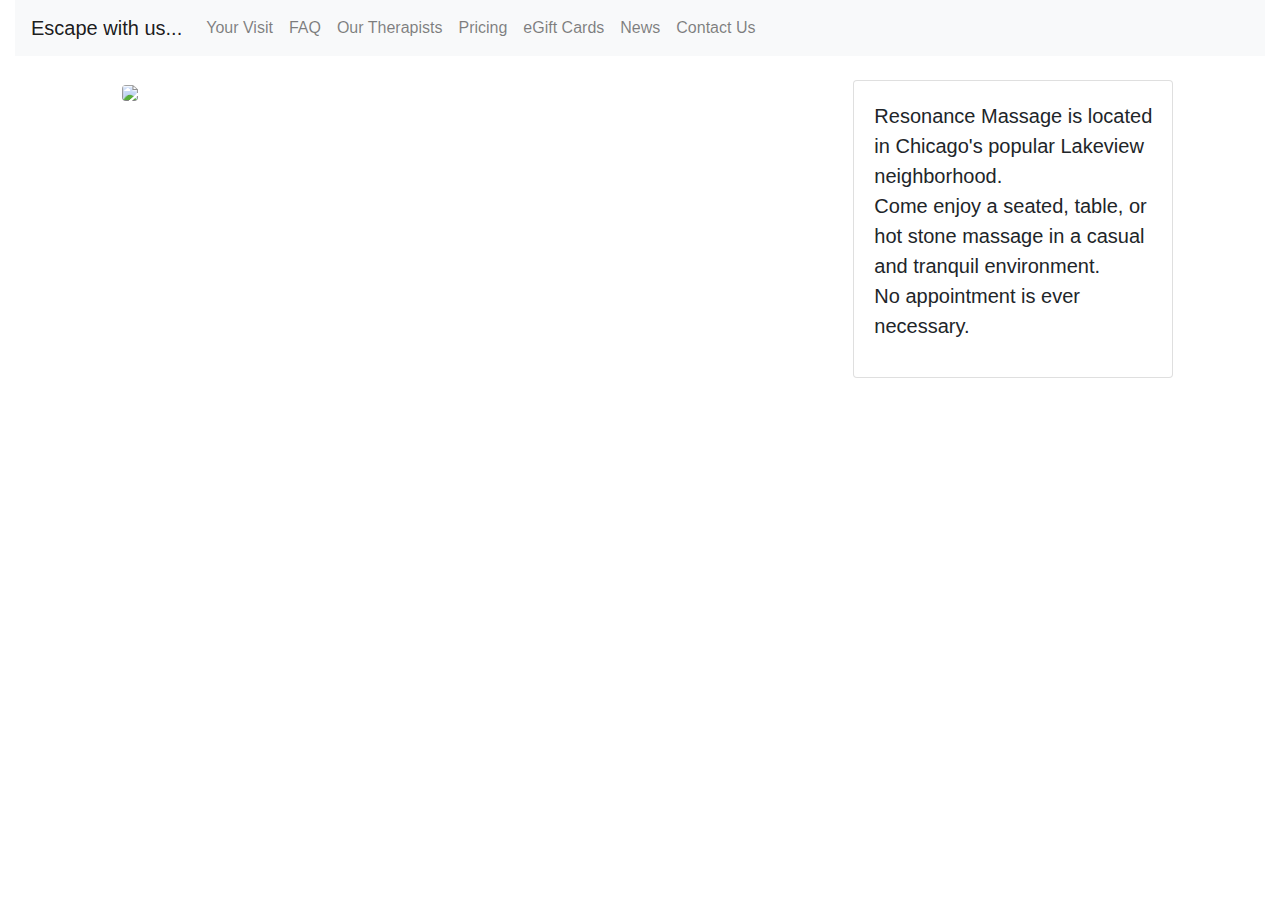
==== index.html @ 0bc36845 "CLR begins Bootstrap 4 migration, with new Navbar!" ====
<!DOCTYPE html>
<html>
<head>
	<title>Resonance Massage and Bodywork Chicago</title>
	<meta content="Enjoy a seated, table, or hot stone massage in a casual and tranquil environment. No appointment is ever necessary." name="description" />
	<meta content="width=device-width, initial-scale=1" name="viewport" />
	<meta content="Resonance Site" name="Resonance: Your Visit" />
	<meta charset="utf-8" />

  <link rel="stylesheet" href="https://maxcdn.bootstrapcdn.com/bootstrap/4.0.0/css/bootstrap.min.css">
  <link href="/css/ResonanceStyle_bs4.css" media="screen" rel="stylesheet" type="text/css" />
  <script src="https://ajax.googleapis.com/ajax/libs/jquery/3.3.1/jquery.min.js"></script>
  <script src="https://cdnjs.cloudflare.com/ajax/libs/popper.js/1.12.9/umd/popper.min.js"></script>
  <script src="https://maxcdn.bootstrapcdn.com/bootstrap/4.0.0/js/bootstrap.min.js"></script>
    <script>
        (function(i,s,o,g,r,a,m){i['GoogleAnalyticsObject']=r;i[r]=i[r]||function(){
            (i[r].q=i[r].q||[]).push(arguments)},i[r].l=1*new Date();a=s.createElement(o),
            m=s.getElementsByTagName(o)[0];a.async=1;a.src=g;m.parentNode.insertBefore(a,m)
            })(window,document,'script','https://www.google-analytics.com/analytics.js','ga');
             ga('create', 'UA-80102602-1', 'auto');
            ga('send', 'pageview');
    </script>
</head>
<body>
<div class="container-fluid">
<header><!--#include virtual="/includes/html/resonance_header_include.html" -->

<nav class="navbar navbar-expand-md bg-light navbar-light">
  <a class="navbar-brand" href="index.html">Escape with us...</a>
  <button class="navbar-toggler" type="button" data-toggle="collapse" data-target="#collapsibleNavbar">
    <span class="navbar-toggler-icon"></span>
  </button>
  <div class="collapse navbar-collapse" id="collapsibleNavbar">
    <ul class="navbar-nav">
      <li class="nav-item">
        <a class="nav-link" href="visit.html">Your Visit</a>
      </li>
      <li class="nav-item">
        <a class="nav-link" href="faq.html">FAQ</a>
      </li>
      <li class="nav-item">
        <a class="nav-link" href="therapists.html">Our Therapists</a>
      </li>
            <li class="nav-item">
        <a class="nav-link" href="pricing.html">Pricing</a>
      </li>
      <li class="nav-item">
        <a class="nav-link" href="gift.html">eGift Cards</a>
      </li>
      <li class="nav-item">
        <a class="nav-link" href="news.html">News</a>
      </li>   
      <li class="nav-item">
        <a class="nav-link" href="contact.html">Contact Us</a>
      </li>   
    </ul>
  </div>  
</nav>
<br>
</header>
<main>
<div class="row">
<div class="col-md-1"></div>
<div class="col-md-7"><!--CLR updated image & added rounded corners on 2017-11-08 (old: http://www.resonancemassageonline.com/images/547-exterior-new-awning.jpg) --><img class="img-fluid center-block rounded" src="http://www.resonancemassageonline.com/images/2017-11-08_ResonanceStreet.jpg" /></div>

<div class="col-md-3 card card-body info-card">
<p class="lead text-left">Resonance Massage is located in Chicago&#39;s popular Lakeview neighborhood.<br />
Come enjoy a seated, table, or hot stone massage in a casual and tranquil environment.<br />
No appointment is ever necessary.</p>
</div>
</div>
</main> <!--#include virtual="/includes/html/resonance_footer_include.html" --></div>
<!--.container class --></body>
</html>
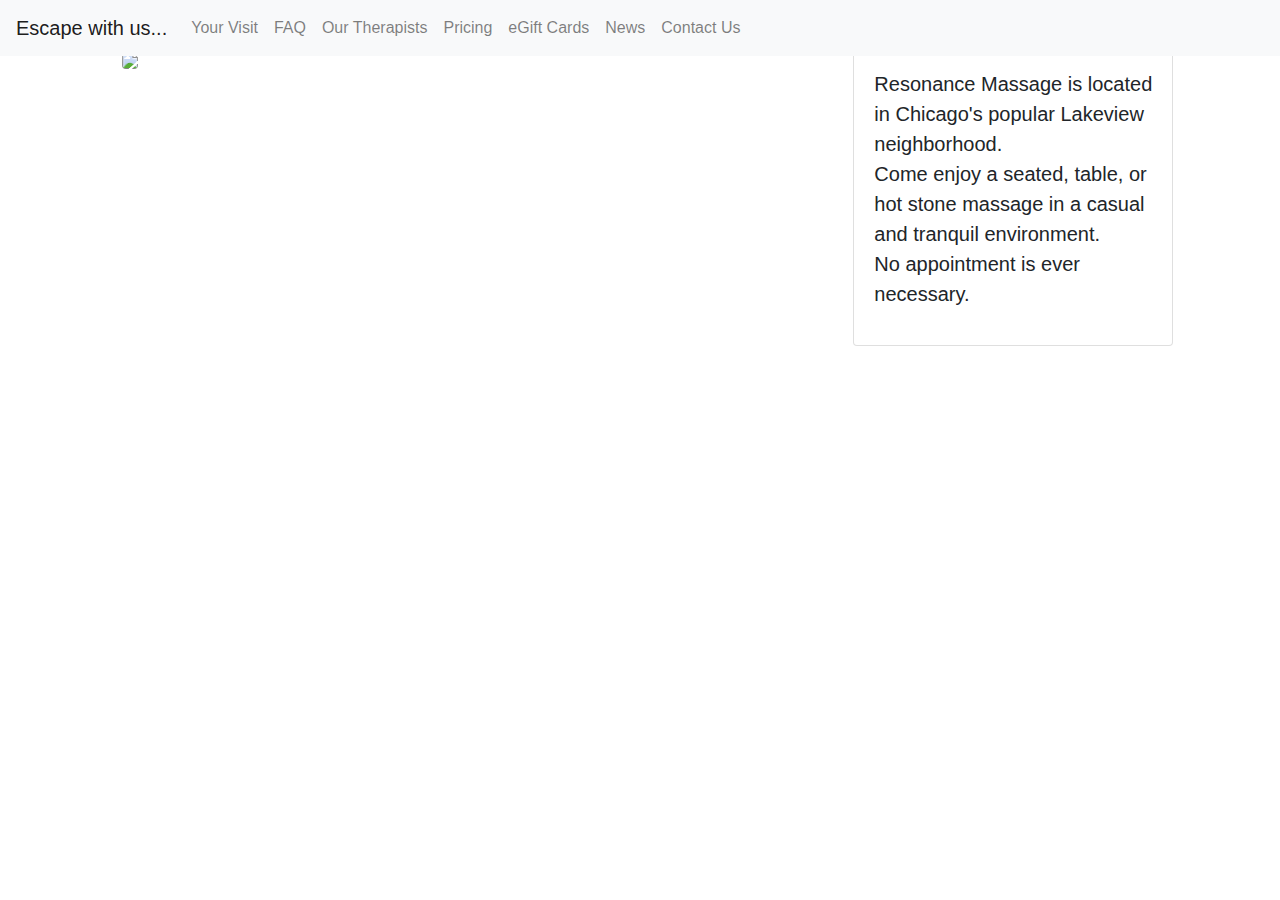
==== commit 9d580908: "Update index.html" ====
--- a/index.html
+++ b/index.html
@@ -1,7 +1,7 @@
 <!DOCTYPE html>
 <html>
 <head>
-	<title>Resonance Massage and Bodywork Chicago</title>
+    <title>Resonance Massage and Bodywork Chicago</title>
 	<meta content="Enjoy a seated, table, or hot stone massage in a casual and tranquil environment. No appointment is ever necessary." name="description" />
 	<meta content="width=device-width, initial-scale=1" name="viewport" />
 	<meta content="Resonance Site" name="Resonance: Your Visit" />
@@ -23,9 +23,9 @@
 </head>
 <body>
 <div class="container-fluid">
-<header><!--#include virtual="/includes/html/resonance_header_include.html" -->
+<header>
 
-<nav class="navbar navbar-expand-md bg-light navbar-light">
+<nav class="navbar navbar-expand-md bg-light navbar-light fixed-top">
   <a class="navbar-brand" href="index.html">Escape with us...</a>
   <button class="navbar-toggler" type="button" data-toggle="collapse" data-target="#collapsibleNavbar">
     <span class="navbar-toggler-icon"></span>
@@ -56,7 +56,8 @@
     </ul>
   </div>  
 </nav>
-<br>
+<br><br>
+<!--#include virtual="/includes/html/resonance_header_include.html" -->
 </header>
 <main>
 <div class="row">
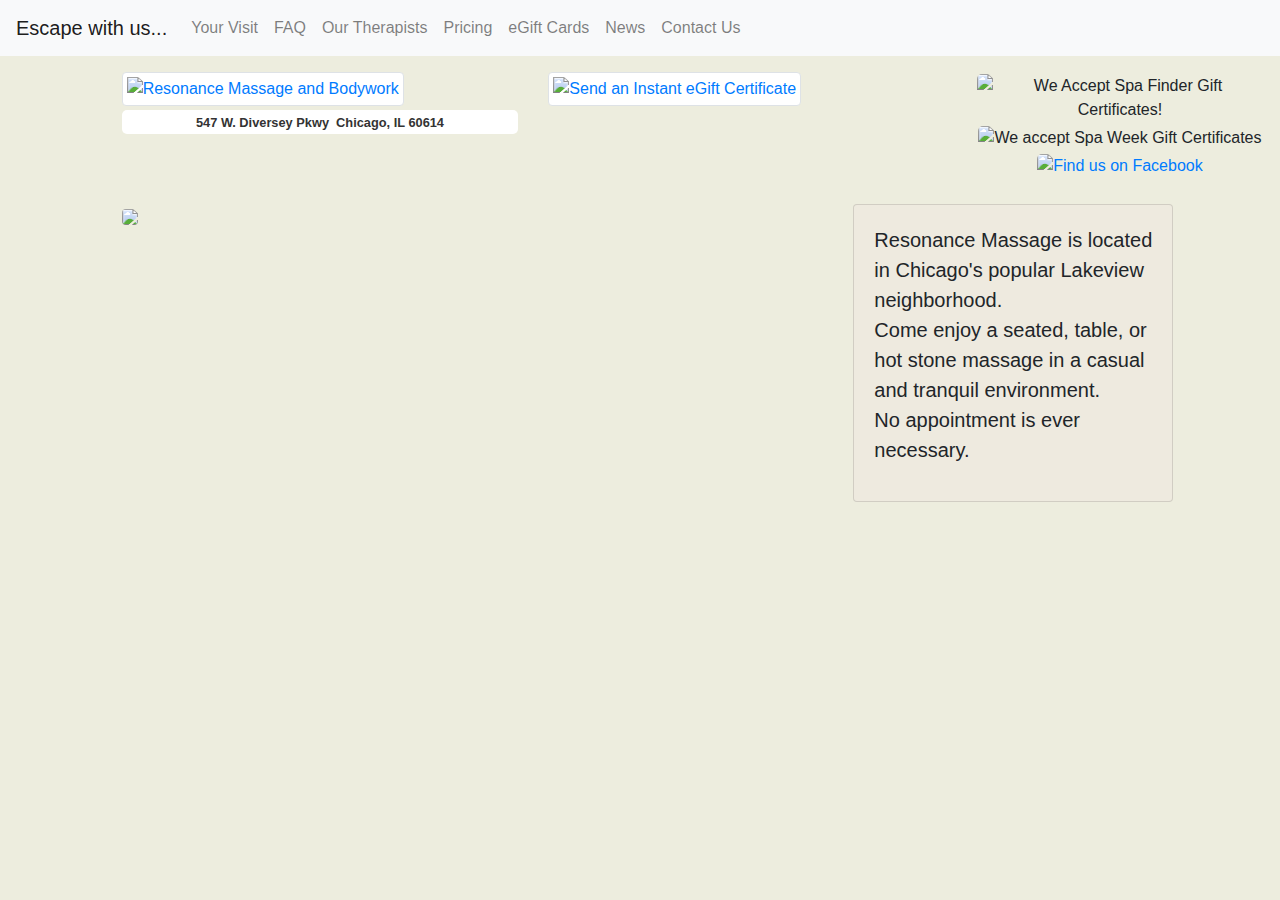
==== commit d6878881: "index.html with css and header" ====
--- a/index.html
+++ b/index.html
@@ -8,7 +8,98 @@
 	<meta charset="utf-8" />
 
   <link rel="stylesheet" href="https://maxcdn.bootstrapcdn.com/bootstrap/4.0.0/css/bootstrap.min.css">
-  <link href="/css/ResonanceStyle_bs4.css" media="screen" rel="stylesheet" type="text/css" />
+
+<style>
+body {background-color: #ededde;
+}
+
+.address { border-radius: 5px;
+          background-color: #fff;
+          color: #333;
+          margin-top: 4px;
+          padding: 3px;
+          font-style: normal;
+          font-size: .8rem;
+          font-weight: bold;
+          text-align: center;
+          max-width: 408px;
+          height: 24px;}
+
+.card-header, .card-body {background-color: rgba(238, 231, 223,.6); }
+
+.card-block {padding: ; background-color: rgba(238, 231, 223,.6); border-radius: 5px;}
+
+.card-text {padding: 10px;
+            background-color: rgba(238, 231, 223,.6);
+            border: 1px solid #ddd; border-radius: 5px;}
+
+#footer {
+       font-size: .75rem;
+       margin-top: 30px;
+       text-align: center;
+}
+
+.emphasis {font-weight: bold;}
+
+.quote  {font-style: italic;
+  font-size: 1.1rem;}
+
+/*  h1.page-title  {font-style: italic;}
+
+div#promo-notice {
+                border: 1px solid red;
+                border-radius: 5px;
+                margin:;
+                padding: 0px;
+                max-width: 220px;}
+
+h1.promo-notice {font-weight: bolder;
+                background-color: red;
+                color: white;
+                padding: 0px;
+                margin: auto;
+                text-align: center;}
+
+.promo-notice-sub {font-weight: bold;
+                text-align: center;
+                color: black;
+                padding: 4px;
+                background-color: white;
+                margin: auto;
+                border-radius: 5px;}
+
+.media  {position: relative;
+         left: 30px;
+         margin-bottom: 30px;}  
+         
+div#gift-banner img {
+                padding-left: 3px;
+                margin: auto;}
+
+div#business-partners img {
+                border-radius: 5px;
+                padding-right: 3px;                      
+                margin: auto;}         */
+
+div#business-partners img {                
+                margin: 2px;
+                border-radius: 5px;}
+
+img.media-object {height: 175px;
+                  width: 160px;
+}
+
+#map-container  {height: 350px;}
+
+
+/*  div#business-partners img {
+          margin-top:  5px;
+          margin-bottom: 5px;
+          margin-left: 3px;
+          min-height: 30px;}  */
+          
+</style>
+<!--  <link href="/css/ResonanceStyle_bs4.css" media="screen" rel="stylesheet" type="text/css" /> -->
   <script src="https://ajax.googleapis.com/ajax/libs/jquery/3.3.1/jquery.min.js"></script>
   <script src="https://cdnjs.cloudflare.com/ajax/libs/popper.js/1.12.9/umd/popper.min.js"></script>
   <script src="https://maxcdn.bootstrapcdn.com/bootstrap/4.0.0/js/bootstrap.min.js"></script>
@@ -57,7 +148,50 @@
   </div>  
 </nav>
 <br><br>
-<!--#include virtual="/includes/html/resonance_header_include.html" -->
+<!-- Header include start -->
+<!-- Facebook Pixel Code --><script>
+            !function(f,b,e,v,n,t,s)
+            {if(f.fbq)return;n=f.fbq=function(){n.callMethod?n.callMethod.apply(n,arguments):n.queue.push(arguments)};
+            if(!f._fbq)f._fbq=n;n.push=n;n.loaded=!0;n.version='2.0';
+            n.queue=[];t=b.createElement(e);t.async=!0;
+            t.src=v;s=b.getElementsByTagName(e)[0];
+            s.parentNode.insertBefore(t,s)}(window,document,'script','https://connect.facebook.net/en_US/fbevents.js');
+            fbq('init', '1776318875968456'); 
+            fbq('track', 'PageView');
+        </script><noscript>
+        <img height="1" width="1" src="https://www.facebook.com/tr?id=1776318875968456&ev=PageView&noscript=1"/>
+    </noscript><!-- End Facebook Pixel Code --><!-- Begin Constant Contact Active Forms --><script> var _ctct_m = "f58a3bb0306339295986d76245e68153"; </script><script id="signupScript" src="//static.ctctcdn.com/js/signup-form-widget/current/signup-form-widget.min.js" async defer></script><!-- End Constant Contact Active Forms --><!---//main logo and header banners//---><!---//facebook script for like button//--->
+<div id="fb-root">&nbsp;</div>
+<script>
+            (function(d, s, id) {
+            var js, fjs = d.getElementsByTagName(s)[0];
+             if (d.getElementById(id)) return;
+            js = d.createElement(s); js.id = id;
+            js.src = "//connect.facebook.net/en_US/sdk.js#xfbml=1&version=v2.6";
+            fjs.parentNode.insertBefore(js, fjs);
+            }(document, 'script', 'facebook-jssdk'));
+        </script>
+
+<div class="row">
+<div class="col-md-1"></div>
+<div class="col-md-4">
+<a href="index.html"><img alt="Resonance Massage and Bodywork" class="img-fluid img-thumbnail" src="http://www.resonancemassageonline.com/images/MainLogo-400x150.png" /> </a>
+<address class="address">547 W. Diversey Pkwy&nbsp;&nbsp;Chicago, IL 60614</address>
+</div>
+
+<div class="col-md-4" id="gift-card-lg"><a href="https://www.thegiftcardcafe.com/cart/index.php?storeID=11047" target="_blank"><img alt="Send an Instant eGift Certificate" class=".img-fluid img-thumbnail" src="http://www.resonancemassageonline.com/images/GiftBanner-400x150.jpg" /> </a>
+<br><br>
+<!--// Holiday Light Display (below eGift banner image)
+       <img src="http://www.resonancemassageonline.com/images/xmas-lights.gif" class="img-fluid" width="415" />
+// -->     
+</div>
+
+<div class="col-md-3" id="business-partners" align="center"><img alt="We Accept Spa Finder Gift Certificates!" height="45px" src="http://www.resonancemassageonline.com/images/SpaFinder.jpg" title="Spafinder Wellness 365 Gift Certificates are Accepted!" /><img alt="We accept Spa Week Gift Certificates" height="45px" src="http://www.resonancemassageonline.com/images/SpaWeek.jpg" title="We accept Spa Week Gift Certificates!" /> <a href="http://www.facebook.com/pages/Chicago-IL/Resonance-Massage/286279458908"> <img alt="Find us on Facebook" border="0" src="http://www.resonancemassageonline.com/images/find-us-on-facebook-100x26.png" /> </a>
+
+<div class="fb-like" data-action="like" data-href="https://www.facebook.com/ResonanceMassage/" data-layout="standard" data-share="false" data-show-faces="false" data-size="small" data-width="90">&nbsp;</div>
+</div>
+</div>
+<!-- Header include end -->
 </header>
 <main>
 <div class="row">
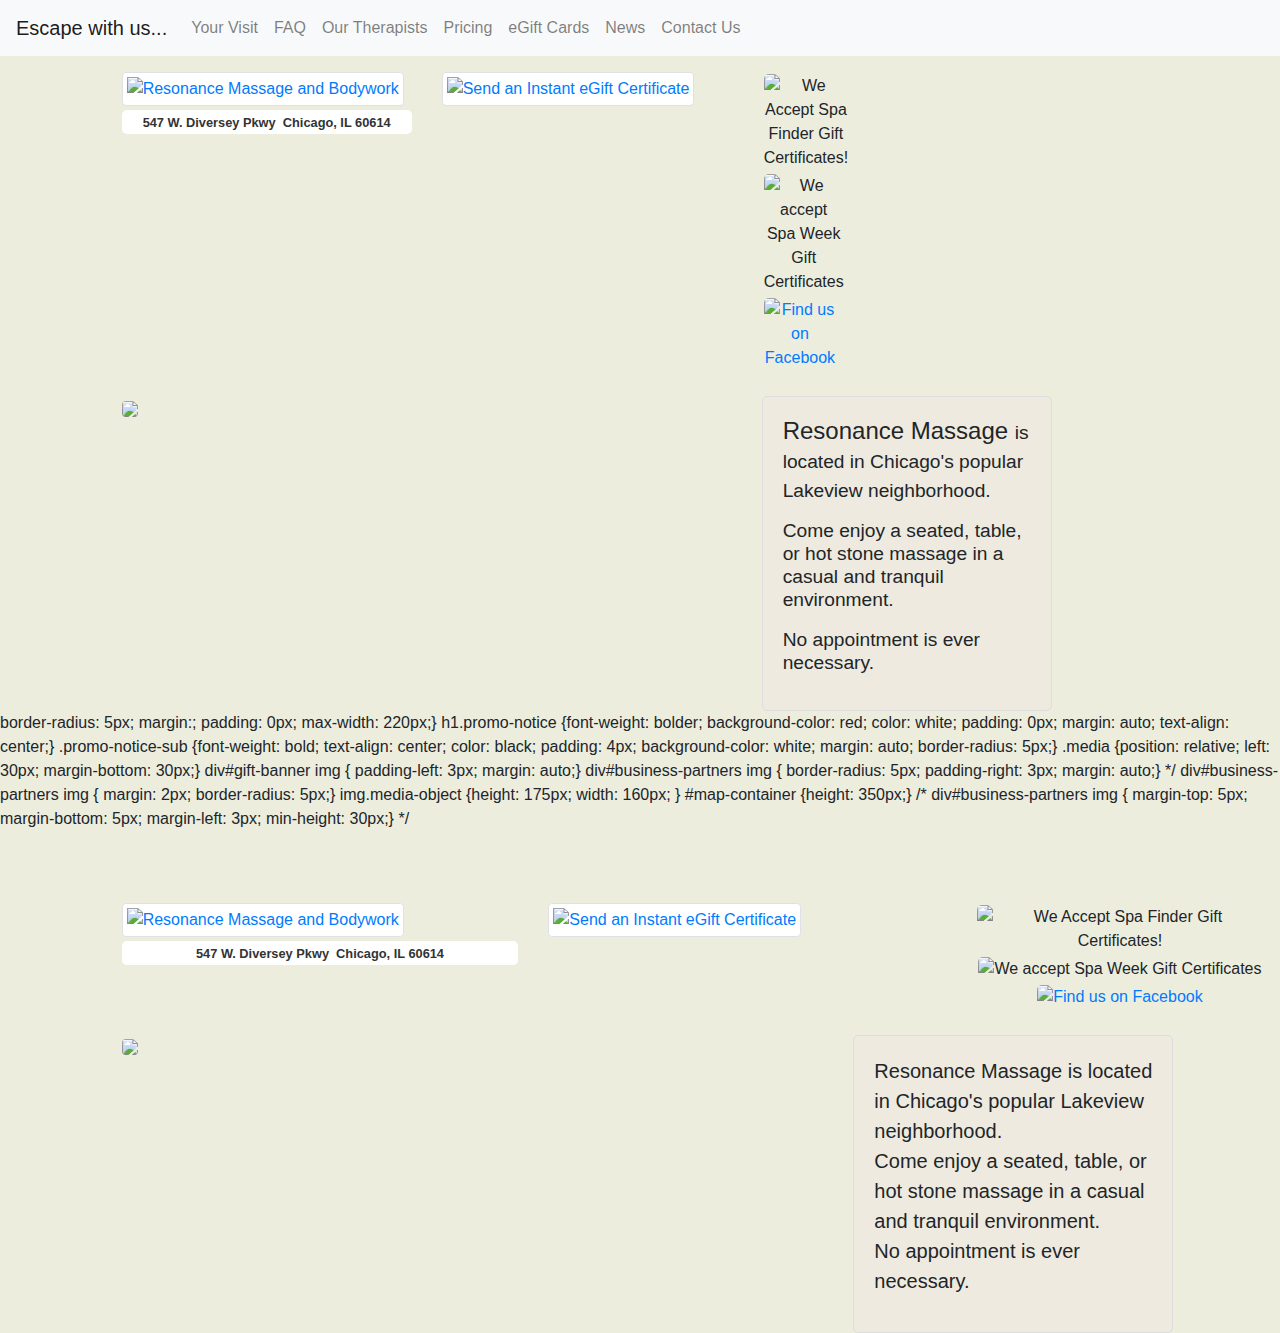
==== commit acd4aab0: "Update index.html" ====
--- a/index.html
+++ b/index.html
@@ -25,12 +25,9 @@
           max-width: 408px;
           height: 24px;}
 
-.card-header, .card-body {background-color: rgba(238, 231, 223,.6); }
-
-.card-block {padding: ; background-color: rgba(238, 231, 223,.6); border-radius: 5px;}
-
-.card-text {padding: 10px;
-            background-color: rgba(238, 231, 223,.6);
+
+
+.card {background-color: rgba(238, 231, 223,.6);
             border: 1px solid #ddd; border-radius: 5px;}
 
 #footer {
@@ -79,7 +76,10 @@
 div#business-partners img {
                 border-radius: 5px;
                 padding-right: 3px;                      
-                margin: auto;}         */
+                margin: auto;}         
+                
+.card-header, .card-text, .card-block, .card-body  {background-color: rgba(238, 231, 223,.6); }                
+                */
 
 div#business-partners img {                
                 margin: 2px;
@@ -172,6 +172,166 @@
             }(document, 'script', 'facebook-jssdk'));
         </script>
 
+<div class="row justify-content-start">
+<div class="col-md-3 offset-md-1">
+<a href="index.html"><img alt="Resonance Massage and Bodywork" class="img-fluid img-thumbnail" src="http://www.resonancemassageonline.com/images/MainLogo-400x150.png" /> </a>
+<address class="address">547 W. Diversey Pkwy&nbsp;&nbsp;Chicago, IL 60614</address>
+</div>
+
+<div class="col-md-3" id="gift-card-lg"><a href="https://www.thegiftcardcafe.com/cart/index.php?storeID=11047" target="_blank"><img alt="Send an Instant eGift Certificate" class=".img-fluid img-thumbnail" src="http://www.resonancemassageonline.com/images/GiftBanner-400x150.jpg" /> </a>
+<br><br>
+<!--// Holiday Light Display (below eGift banner image)
+       <img src="http://www.resonancemassageonline.com/images/xmas-lights.gif" class="img-fluid" width="415" />
+// -->     
+</div>
+
+<div class="col-md-1" id="business-partners" align="center"><img alt="We Accept Spa Finder Gift Certificates!" height="45px" src="http://www.resonancemassageonline.com/images/SpaFinder.jpg" title="Spafinder Wellness 365 Gift Certificates are Accepted!" /><img alt="We accept Spa Week Gift Certificates" height="45px" src="http://www.resonancemassageonline.com/images/SpaWeek.jpg" title="We accept Spa Week Gift Certificates!" /> <a href="http://www.facebook.com/pages/Chicago-IL/Resonance-Massage/286279458908"> <img alt="Find us on Facebook" border="0" src="http://www.resonancemassageonline.com/images/find-us-on-facebook-100x26.png" /> </a>
+
+<div class="fb-like" data-action="like" data-href="https://www.facebook.com/ResonanceMassage/" data-layout="standard" data-share="false" data-show-faces="false" data-size="small" data-width="90">&nbsp;</div>
+</div>
+</div>
+<!-- Header include end -->
+</header>
+<main>
+<div class="row justify-content-start">
+<div class="col-md-6 offset-md-1"><!--CLR updated image & added rounded corners on 2017-11-08 (old: http://www.resonancemassageonline.com/images/547-exterior-new-awning.jpg) --><img class="img-fluid center-block rounded" src="http://www.resonancemassageonline.com/images/2017-11-08_ResonanceStreet.jpg" /><br><br></div>
+<div class="col-md-3">
+<div class="card">
+<div class="card-body">
+<h4>Resonance Massage <small>is located in Chicago&#39;s popular Lakeview neighborhood.</p>
+<p>Come enjoy a seated, table, or hot stone massage in a casual and tranquil environment.</p>
+<p class="text-left">No appointment is ever necessary.</p></small></h4>
+</div>
+</div>
+</div>
+</div>
+</main> <!--#include virtual="/includes/html/resonance_footer_include.html" --></div>
+<!--.container class --></body>
+</html>
+                border-radius: 5px;
+                margin:;
+                padding: 0px;
+                max-width: 220px;}
+
+h1.promo-notice {font-weight: bolder;
+                background-color: red;
+                color: white;
+                padding: 0px;
+                margin: auto;
+                text-align: center;}
+
+.promo-notice-sub {font-weight: bold;
+                text-align: center;
+                color: black;
+                padding: 4px;
+                background-color: white;
+                margin: auto;
+                border-radius: 5px;}
+
+.media  {position: relative;
+         left: 30px;
+         margin-bottom: 30px;}  
+         
+div#gift-banner img {
+                padding-left: 3px;
+                margin: auto;}
+
+div#business-partners img {
+                border-radius: 5px;
+                padding-right: 3px;                      
+                margin: auto;}         */
+
+div#business-partners img {                
+                margin: 2px;
+                border-radius: 5px;}
+
+img.media-object {height: 175px;
+                  width: 160px;
+}
+
+#map-container  {height: 350px;}
+
+
+/*  div#business-partners img {
+          margin-top:  5px;
+          margin-bottom: 5px;
+          margin-left: 3px;
+          min-height: 30px;}  */
+          
+</style>
+<!--  <link href="/css/ResonanceStyle_bs4.css" media="screen" rel="stylesheet" type="text/css" /> -->
+  <script src="https://ajax.googleapis.com/ajax/libs/jquery/3.3.1/jquery.min.js"></script>
+  <script src="https://cdnjs.cloudflare.com/ajax/libs/popper.js/1.12.9/umd/popper.min.js"></script>
+  <script src="https://maxcdn.bootstrapcdn.com/bootstrap/4.0.0/js/bootstrap.min.js"></script>
+    <script>
+        (function(i,s,o,g,r,a,m){i['GoogleAnalyticsObject']=r;i[r]=i[r]||function(){
+            (i[r].q=i[r].q||[]).push(arguments)},i[r].l=1*new Date();a=s.createElement(o),
+            m=s.getElementsByTagName(o)[0];a.async=1;a.src=g;m.parentNode.insertBefore(a,m)
+            })(window,document,'script','https://www.google-analytics.com/analytics.js','ga');
+             ga('create', 'UA-80102602-1', 'auto');
+            ga('send', 'pageview');
+    </script>
+</head>
+<body>
+<div class="container-fluid">
+<header>
+
+<nav class="navbar navbar-expand-md bg-light navbar-light fixed-top">
+  <a class="navbar-brand" href="index.html">Escape with us...</a>
+  <button class="navbar-toggler" type="button" data-toggle="collapse" data-target="#collapsibleNavbar">
+    <span class="navbar-toggler-icon"></span>
+  </button>
+  <div class="collapse navbar-collapse" id="collapsibleNavbar">
+    <ul class="navbar-nav">
+      <li class="nav-item">
+        <a class="nav-link" href="visit.html">Your Visit</a>
+      </li>
+      <li class="nav-item">
+        <a class="nav-link" href="faq.html">FAQ</a>
+      </li>
+      <li class="nav-item">
+        <a class="nav-link" href="therapists.html">Our Therapists</a>
+      </li>
+            <li class="nav-item">
+        <a class="nav-link" href="pricing.html">Pricing</a>
+      </li>
+      <li class="nav-item">
+        <a class="nav-link" href="gift.html">eGift Cards</a>
+      </li>
+      <li class="nav-item">
+        <a class="nav-link" href="news.html">News</a>
+      </li>   
+      <li class="nav-item">
+        <a class="nav-link" href="contact.html">Contact Us</a>
+      </li>   
+    </ul>
+  </div>  
+</nav>
+<br><br>
+<!-- Header include start -->
+<!-- Facebook Pixel Code --><script>
+            !function(f,b,e,v,n,t,s)
+            {if(f.fbq)return;n=f.fbq=function(){n.callMethod?n.callMethod.apply(n,arguments):n.queue.push(arguments)};
+            if(!f._fbq)f._fbq=n;n.push=n;n.loaded=!0;n.version='2.0';
+            n.queue=[];t=b.createElement(e);t.async=!0;
+            t.src=v;s=b.getElementsByTagName(e)[0];
+            s.parentNode.insertBefore(t,s)}(window,document,'script','https://connect.facebook.net/en_US/fbevents.js');
+            fbq('init', '1776318875968456'); 
+            fbq('track', 'PageView');
+        </script><noscript>
+        <img height="1" width="1" src="https://www.facebook.com/tr?id=1776318875968456&ev=PageView&noscript=1"/>
+    </noscript><!-- End Facebook Pixel Code --><!-- Begin Constant Contact Active Forms --><script> var _ctct_m = "f58a3bb0306339295986d76245e68153"; </script><script id="signupScript" src="//static.ctctcdn.com/js/signup-form-widget/current/signup-form-widget.min.js" async defer></script><!-- End Constant Contact Active Forms --><!---//main logo and header banners//---><!---//facebook script for like button//--->
+<div id="fb-root">&nbsp;</div>
+<script>
+            (function(d, s, id) {
+            var js, fjs = d.getElementsByTagName(s)[0];
+             if (d.getElementById(id)) return;
+            js = d.createElement(s); js.id = id;
+            js.src = "//connect.facebook.net/en_US/sdk.js#xfbml=1&version=v2.6";
+            fjs.parentNode.insertBefore(js, fjs);
+            }(document, 'script', 'facebook-jssdk'));
+        </script>
+
 <div class="row">
 <div class="col-md-1"></div>
 <div class="col-md-4">
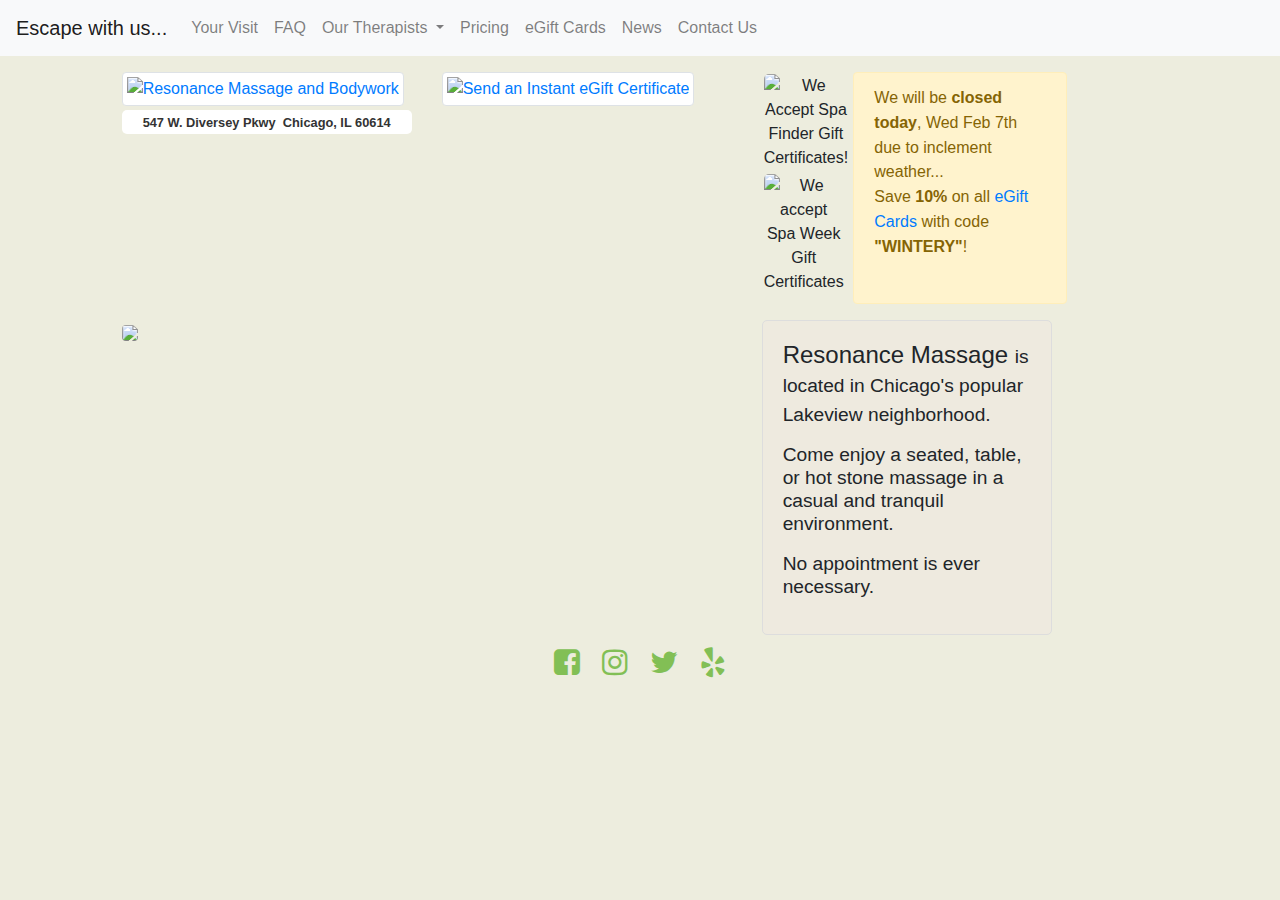
==== commit d447ebf4: "Header "notices" + Footer adjustments" ====
--- a/index.html
+++ b/index.html
@@ -8,6 +8,7 @@
 	<meta charset="utf-8" />
 
   <link rel="stylesheet" href="https://maxcdn.bootstrapcdn.com/bootstrap/4.0.0/css/bootstrap.min.css">
+  <link rel="stylesheet" href="https://cdnjs.cloudflare.com/ajax/libs/font-awesome/4.7.0/css/font-awesome.min.css">
 
 <style>
 body {background-color: #ededde;
@@ -129,9 +130,21 @@
       <li class="nav-item">
         <a class="nav-link" href="faq.html">FAQ</a>
       </li>
-      <li class="nav-item">
-        <a class="nav-link" href="therapists.html">Our Therapists</a>
-      </li>
+      <li class="nav-item dropdown">
+        <a class="nav-link dropdown-toggle" href="therapists.html" id="navbarDropdownMenuLink" data-toggle="dropdown" aria-haspopup="true" aria-expanded="false">
+          Our Therapists
+        </a>
+        <div class="dropdown-menu" aria-labelledby="navbarDropdownMenuLink">
+          <a class="dropdown-item" href="therapists.html#abigail">Abigail G.</a>
+          <a class="dropdown-item" href="therapists.html#eric">Eric L.</a>
+          <a class="dropdown-item" href="therapists.html#richard">Richard O.</a>
+          <a class="dropdown-item" href="therapists.html#corinne">Corinne R.</a>
+          <a class="dropdown-item" href="therapists.html#erin">Erin S.</a>
+          <a class="dropdown-item" href="therapists.html#gene">Gene S.</a>
+              </div>
+      </li></li>
+      
+      
             <li class="nav-item">
         <a class="nav-link" href="pricing.html">Pricing</a>
       </li>
@@ -174,21 +187,32 @@
 
 <div class="row justify-content-start">
 <div class="col-md-3 offset-md-1">
-<a href="index.html"><img alt="Resonance Massage and Bodywork" class="img-fluid img-thumbnail" src="http://www.resonancemassageonline.com/images/MainLogo-400x150.png" /> </a>
+<a href="index.html"><img alt="Resonance Massage and Bodywork" class="img-fluid img-thumbnail" src="http://www.resonancemassageonline.com/images/MainLogo-400x150-Pantone-2269c.png" /> </a>
 <address class="address">547 W. Diversey Pkwy&nbsp;&nbsp;Chicago, IL 60614</address>
 </div>
 
 <div class="col-md-3" id="gift-card-lg"><a href="https://www.thegiftcardcafe.com/cart/index.php?storeID=11047" target="_blank"><img alt="Send an Instant eGift Certificate" class=".img-fluid img-thumbnail" src="http://www.resonancemassageonline.com/images/GiftBanner-400x150.jpg" /> </a>
-<br><br>
-<!--// Holiday Light Display (below eGift banner image)
+
+<!--// Holiday Light Display (above eGift banner image)
        <img src="http://www.resonancemassageonline.com/images/xmas-lights.gif" class="img-fluid" width="415" />
 // -->     
-</div>
-
-<div class="col-md-1" id="business-partners" align="center"><img alt="We Accept Spa Finder Gift Certificates!" height="45px" src="http://www.resonancemassageonline.com/images/SpaFinder.jpg" title="Spafinder Wellness 365 Gift Certificates are Accepted!" /><img alt="We accept Spa Week Gift Certificates" height="45px" src="http://www.resonancemassageonline.com/images/SpaWeek.jpg" title="We accept Spa Week Gift Certificates!" /> <a href="http://www.facebook.com/pages/Chicago-IL/Resonance-Massage/286279458908"> <img alt="Find us on Facebook" border="0" src="http://www.resonancemassageonline.com/images/find-us-on-facebook-100x26.png" /> </a>
-
+<br>
+    
+</div>
+
+<div class="col-md-1" id="business-partners" align="center"><img alt="We Accept Spa Finder Gift Certificates!" height="45px" src="http://www.resonancemassageonline.com/images/SpaFinder.jpg" title="Spafinder Wellness 365 Gift Certificates are Accepted!" /><img alt="We accept Spa Week Gift Certificates" height="45px" src="http://www.resonancemassageonline.com/images/SpaWeek.jpg" title="We accept Spa Week Gift Certificates!" /> 
+<!-- Facebook "Follow Us":
+<a href="http://www.facebook.com/pages/Chicago-IL/Resonance-Massage/286279458908"> <img alt="Find us on Facebook" border="0" src="http://www.resonancemassageonline.com/images/find-us-on-facebook-100x26.png" /> </a>
 <div class="fb-like" data-action="like" data-href="https://www.facebook.com/ResonanceMassage/" data-layout="standard" data-share="false" data-show-faces="false" data-size="small" data-width="90">&nbsp;</div>
-</div>
+-->
+<br><br>
+</div>
+
+<div class="col-md-2 alert alert-warning text-left"><span class="align-middle">
+  We will be <strong>closed today</strong>, Wed Feb 7th due to inclement weather...<br>
+  Save <strong>10%</strong> on all <a href="gift.html">eGift Cards</a> with code <strong>"WINTERY"</strong>!
+</span></div>
+
 </div>
 <!-- Header include end -->
 </header>
@@ -205,165 +229,14 @@
 </div>
 </div>
 </div>
+<div align="center">
+<h1>
+<a href="https://www.facebook.com/ResonanceMassage/" title="Facebook"><i class="fa fa-facebook-square" style="font-size:30px;color:#82bf55"></i></a>&nbsp;
+<a href="https://www.instagram.com/resonance547/" title="Instagram"><i class="fa fa-instagram" style="font-size:30px;color:#82bf55"></i></a>&nbsp;
+<a href="https://twitter.com/resonance547" title="Twitter"><i class="fa fa-twitter" style="font-size:30px;color:#82bf55"></i></a>&nbsp; 
+<a href="https://www.yelp.com/biz/resonance-massage-and-bodywork-chicago" title="Yelp"><i class="fa fa-yelp" style="font-size:30px;color:#82bf55"></i></a>
+</h1>
+</div>
 </main> <!--#include virtual="/includes/html/resonance_footer_include.html" --></div>
 <!--.container class --></body>
 </html>
-                border-radius: 5px;
-                margin:;
-                padding: 0px;
-                max-width: 220px;}
-
-h1.promo-notice {font-weight: bolder;
-                background-color: red;
-                color: white;
-                padding: 0px;
-                margin: auto;
-                text-align: center;}
-
-.promo-notice-sub {font-weight: bold;
-                text-align: center;
-                color: black;
-                padding: 4px;
-                background-color: white;
-                margin: auto;
-                border-radius: 5px;}
-
-.media  {position: relative;
-         left: 30px;
-         margin-bottom: 30px;}  
-         
-div#gift-banner img {
-                padding-left: 3px;
-                margin: auto;}
-
-div#business-partners img {
-                border-radius: 5px;
-                padding-right: 3px;                      
-                margin: auto;}         */
-
-div#business-partners img {                
-                margin: 2px;
-                border-radius: 5px;}
-
-img.media-object {height: 175px;
-                  width: 160px;
-}
-
-#map-container  {height: 350px;}
-
-
-/*  div#business-partners img {
-          margin-top:  5px;
-          margin-bottom: 5px;
-          margin-left: 3px;
-          min-height: 30px;}  */
-          
-</style>
-<!--  <link href="/css/ResonanceStyle_bs4.css" media="screen" rel="stylesheet" type="text/css" /> -->
-  <script src="https://ajax.googleapis.com/ajax/libs/jquery/3.3.1/jquery.min.js"></script>
-  <script src="https://cdnjs.cloudflare.com/ajax/libs/popper.js/1.12.9/umd/popper.min.js"></script>
-  <script src="https://maxcdn.bootstrapcdn.com/bootstrap/4.0.0/js/bootstrap.min.js"></script>
-    <script>
-        (function(i,s,o,g,r,a,m){i['GoogleAnalyticsObject']=r;i[r]=i[r]||function(){
-            (i[r].q=i[r].q||[]).push(arguments)},i[r].l=1*new Date();a=s.createElement(o),
-            m=s.getElementsByTagName(o)[0];a.async=1;a.src=g;m.parentNode.insertBefore(a,m)
-            })(window,document,'script','https://www.google-analytics.com/analytics.js','ga');
-             ga('create', 'UA-80102602-1', 'auto');
-            ga('send', 'pageview');
-    </script>
-</head>
-<body>
-<div class="container-fluid">
-<header>
-
-<nav class="navbar navbar-expand-md bg-light navbar-light fixed-top">
-  <a class="navbar-brand" href="index.html">Escape with us...</a>
-  <button class="navbar-toggler" type="button" data-toggle="collapse" data-target="#collapsibleNavbar">
-    <span class="navbar-toggler-icon"></span>
-  </button>
-  <div class="collapse navbar-collapse" id="collapsibleNavbar">
-    <ul class="navbar-nav">
-      <li class="nav-item">
-        <a class="nav-link" href="visit.html">Your Visit</a>
-      </li>
-      <li class="nav-item">
-        <a class="nav-link" href="faq.html">FAQ</a>
-      </li>
-      <li class="nav-item">
-        <a class="nav-link" href="therapists.html">Our Therapists</a>
-      </li>
-            <li class="nav-item">
-        <a class="nav-link" href="pricing.html">Pricing</a>
-      </li>
-      <li class="nav-item">
-        <a class="nav-link" href="gift.html">eGift Cards</a>
-      </li>
-      <li class="nav-item">
-        <a class="nav-link" href="news.html">News</a>
-      </li>   
-      <li class="nav-item">
-        <a class="nav-link" href="contact.html">Contact Us</a>
-      </li>   
-    </ul>
-  </div>  
-</nav>
-<br><br>
-<!-- Header include start -->
-<!-- Facebook Pixel Code --><script>
-            !function(f,b,e,v,n,t,s)
-            {if(f.fbq)return;n=f.fbq=function(){n.callMethod?n.callMethod.apply(n,arguments):n.queue.push(arguments)};
-            if(!f._fbq)f._fbq=n;n.push=n;n.loaded=!0;n.version='2.0';
-            n.queue=[];t=b.createElement(e);t.async=!0;
-            t.src=v;s=b.getElementsByTagName(e)[0];
-            s.parentNode.insertBefore(t,s)}(window,document,'script','https://connect.facebook.net/en_US/fbevents.js');
-            fbq('init', '1776318875968456'); 
-            fbq('track', 'PageView');
-        </script><noscript>
-        <img height="1" width="1" src="https://www.facebook.com/tr?id=1776318875968456&ev=PageView&noscript=1"/>
-    </noscript><!-- End Facebook Pixel Code --><!-- Begin Constant Contact Active Forms --><script> var _ctct_m = "f58a3bb0306339295986d76245e68153"; </script><script id="signupScript" src="//static.ctctcdn.com/js/signup-form-widget/current/signup-form-widget.min.js" async defer></script><!-- End Constant Contact Active Forms --><!---//main logo and header banners//---><!---//facebook script for like button//--->
-<div id="fb-root">&nbsp;</div>
-<script>
-            (function(d, s, id) {
-            var js, fjs = d.getElementsByTagName(s)[0];
-             if (d.getElementById(id)) return;
-            js = d.createElement(s); js.id = id;
-            js.src = "//connect.facebook.net/en_US/sdk.js#xfbml=1&version=v2.6";
-            fjs.parentNode.insertBefore(js, fjs);
-            }(document, 'script', 'facebook-jssdk'));
-        </script>
-
-<div class="row">
-<div class="col-md-1"></div>
-<div class="col-md-4">
-<a href="index.html"><img alt="Resonance Massage and Bodywork" class="img-fluid img-thumbnail" src="http://www.resonancemassageonline.com/images/MainLogo-400x150.png" /> </a>
-<address class="address">547 W. Diversey Pkwy&nbsp;&nbsp;Chicago, IL 60614</address>
-</div>
-
-<div class="col-md-4" id="gift-card-lg"><a href="https://www.thegiftcardcafe.com/cart/index.php?storeID=11047" target="_blank"><img alt="Send an Instant eGift Certificate" class=".img-fluid img-thumbnail" src="http://www.resonancemassageonline.com/images/GiftBanner-400x150.jpg" /> </a>
-<br><br>
-<!--// Holiday Light Display (below eGift banner image)
-       <img src="http://www.resonancemassageonline.com/images/xmas-lights.gif" class="img-fluid" width="415" />
-// -->     
-</div>
-
-<div class="col-md-3" id="business-partners" align="center"><img alt="We Accept Spa Finder Gift Certificates!" height="45px" src="http://www.resonancemassageonline.com/images/SpaFinder.jpg" title="Spafinder Wellness 365 Gift Certificates are Accepted!" /><img alt="We accept Spa Week Gift Certificates" height="45px" src="http://www.resonancemassageonline.com/images/SpaWeek.jpg" title="We accept Spa Week Gift Certificates!" /> <a href="http://www.facebook.com/pages/Chicago-IL/Resonance-Massage/286279458908"> <img alt="Find us on Facebook" border="0" src="http://www.resonancemassageonline.com/images/find-us-on-facebook-100x26.png" /> </a>
-
-<div class="fb-like" data-action="like" data-href="https://www.facebook.com/ResonanceMassage/" data-layout="standard" data-share="false" data-show-faces="false" data-size="small" data-width="90">&nbsp;</div>
-</div>
-</div>
-<!-- Header include end -->
-</header>
-<main>
-<div class="row">
-<div class="col-md-1"></div>
-<div class="col-md-7"><!--CLR updated image & added rounded corners on 2017-11-08 (old: http://www.resonancemassageonline.com/images/547-exterior-new-awning.jpg) --><img class="img-fluid center-block rounded" src="http://www.resonancemassageonline.com/images/2017-11-08_ResonanceStreet.jpg" /></div>
-
-<div class="col-md-3 card card-body info-card">
-<p class="lead text-left">Resonance Massage is located in Chicago&#39;s popular Lakeview neighborhood.<br />
-Come enjoy a seated, table, or hot stone massage in a casual and tranquil environment.<br />
-No appointment is ever necessary.</p>
-</div>
-</div>
-</main> <!--#include virtual="/includes/html/resonance_footer_include.html" --></div>
-<!--.container class --></body>
-</html>
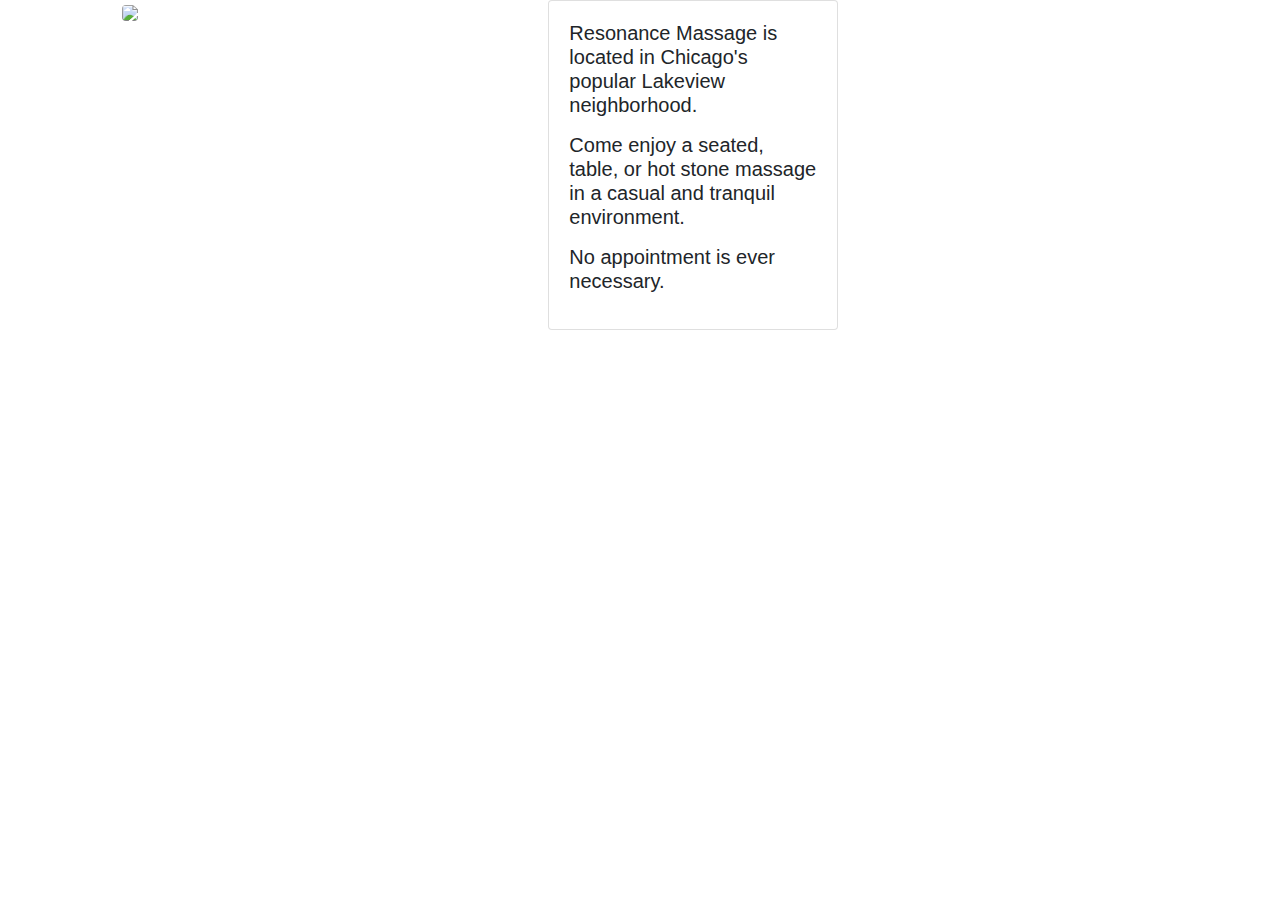
==== commit 16e6cec6: "Merge pull request #5 from cocoRa/Bootstrap-v4" ====
--- a/index.html
+++ b/index.html
@@ -1,242 +1,78 @@
-<!DOCTYPE html>
-<html>
-<head>
-    <title>Resonance Massage and Bodywork Chicago</title>
-	<meta content="Enjoy a seated, table, or hot stone massage in a casual and tranquil environment. No appointment is ever necessary." name="description" />
-	<meta content="width=device-width, initial-scale=1" name="viewport" />
-	<meta content="Resonance Site" name="Resonance: Your Visit" />
-	<meta charset="utf-8" />
-
-  <link rel="stylesheet" href="https://maxcdn.bootstrapcdn.com/bootstrap/4.0.0/css/bootstrap.min.css">
-  <link rel="stylesheet" href="https://cdnjs.cloudflare.com/ajax/libs/font-awesome/4.7.0/css/font-awesome.min.css">
-
-<style>
-body {background-color: #ededde;
-}
-
-.address { border-radius: 5px;
-          background-color: #fff;
-          color: #333;
-          margin-top: 4px;
-          padding: 3px;
-          font-style: normal;
-          font-size: .8rem;
-          font-weight: bold;
-          text-align: center;
-          max-width: 408px;
-          height: 24px;}
-
-
-
-.card {background-color: rgba(238, 231, 223,.6);
-            border: 1px solid #ddd; border-radius: 5px;}
-
-#footer {
-       font-size: .75rem;
-       margin-top: 30px;
-       text-align: center;
-}
-
-.emphasis {font-weight: bold;}
-
-.quote  {font-style: italic;
-  font-size: 1.1rem;}
-
-/*  h1.page-title  {font-style: italic;}
-
-div#promo-notice {
-                border: 1px solid red;
-                border-radius: 5px;
-                margin:;
-                padding: 0px;
-                max-width: 220px;}
-
-h1.promo-notice {font-weight: bolder;
-                background-color: red;
-                color: white;
-                padding: 0px;
-                margin: auto;
-                text-align: center;}
-
-.promo-notice-sub {font-weight: bold;
-                text-align: center;
-                color: black;
-                padding: 4px;
-                background-color: white;
-                margin: auto;
-                border-radius: 5px;}
-
-.media  {position: relative;
-         left: 30px;
-         margin-bottom: 30px;}  
-         
-div#gift-banner img {
-                padding-left: 3px;
-                margin: auto;}
-
-div#business-partners img {
-                border-radius: 5px;
-                padding-right: 3px;                      
-                margin: auto;}         
-                
-.card-header, .card-text, .card-block, .card-body  {background-color: rgba(238, 231, 223,.6); }                
-                */
-
-div#business-partners img {                
-                margin: 2px;
-                border-radius: 5px;}
-
-img.media-object {height: 175px;
-                  width: 160px;
-}
-
-#map-container  {height: 350px;}
-
-
-/*  div#business-partners img {
-          margin-top:  5px;
-          margin-bottom: 5px;
-          margin-left: 3px;
-          min-height: 30px;}  */
-          
-</style>
-<!--  <link href="/css/ResonanceStyle_bs4.css" media="screen" rel="stylesheet" type="text/css" /> -->
-  <script src="https://ajax.googleapis.com/ajax/libs/jquery/3.3.1/jquery.min.js"></script>
-  <script src="https://cdnjs.cloudflare.com/ajax/libs/popper.js/1.12.9/umd/popper.min.js"></script>
-  <script src="https://maxcdn.bootstrapcdn.com/bootstrap/4.0.0/js/bootstrap.min.js"></script>
-    <script>
-        (function(i,s,o,g,r,a,m){i['GoogleAnalyticsObject']=r;i[r]=i[r]||function(){
-            (i[r].q=i[r].q||[]).push(arguments)},i[r].l=1*new Date();a=s.createElement(o),
-            m=s.getElementsByTagName(o)[0];a.async=1;a.src=g;m.parentNode.insertBefore(a,m)
-            })(window,document,'script','https://www.google-analytics.com/analytics.js','ga');
-             ga('create', 'UA-80102602-1', 'auto');
-            ga('send', 'pageview');
-    </script>
-</head>
-<body>
-<div class="container-fluid">
-<header>
-
-<nav class="navbar navbar-expand-md bg-light navbar-light fixed-top">
-  <a class="navbar-brand" href="index.html">Escape with us...</a>
-  <button class="navbar-toggler" type="button" data-toggle="collapse" data-target="#collapsibleNavbar">
-    <span class="navbar-toggler-icon"></span>
-  </button>
-  <div class="collapse navbar-collapse" id="collapsibleNavbar">
-    <ul class="navbar-nav">
-      <li class="nav-item">
-        <a class="nav-link" href="visit.html">Your Visit</a>
-      </li>
-      <li class="nav-item">
-        <a class="nav-link" href="faq.html">FAQ</a>
-      </li>
-      <li class="nav-item dropdown">
-        <a class="nav-link dropdown-toggle" href="therapists.html" id="navbarDropdownMenuLink" data-toggle="dropdown" aria-haspopup="true" aria-expanded="false">
-          Our Therapists
-        </a>
-        <div class="dropdown-menu" aria-labelledby="navbarDropdownMenuLink">
-          <a class="dropdown-item" href="therapists.html#abigail">Abigail G.</a>
-          <a class="dropdown-item" href="therapists.html#eric">Eric L.</a>
-          <a class="dropdown-item" href="therapists.html#richard">Richard O.</a>
-          <a class="dropdown-item" href="therapists.html#corinne">Corinne R.</a>
-          <a class="dropdown-item" href="therapists.html#erin">Erin S.</a>
-          <a class="dropdown-item" href="therapists.html#gene">Gene S.</a>
-              </div>
-      </li></li>
-      
-      
-            <li class="nav-item">
-        <a class="nav-link" href="pricing.html">Pricing</a>
-      </li>
-      <li class="nav-item">
-        <a class="nav-link" href="gift.html">eGift Cards</a>
-      </li>
-      <li class="nav-item">
-        <a class="nav-link" href="news.html">News</a>
-      </li>   
-      <li class="nav-item">
-        <a class="nav-link" href="contact.html">Contact Us</a>
-      </li>   
-    </ul>
-  </div>  
-</nav>
-<br><br>
-<!-- Header include start -->
-<!-- Facebook Pixel Code --><script>
-            !function(f,b,e,v,n,t,s)
-            {if(f.fbq)return;n=f.fbq=function(){n.callMethod?n.callMethod.apply(n,arguments):n.queue.push(arguments)};
-            if(!f._fbq)f._fbq=n;n.push=n;n.loaded=!0;n.version='2.0';
-            n.queue=[];t=b.createElement(e);t.async=!0;
-            t.src=v;s=b.getElementsByTagName(e)[0];
-            s.parentNode.insertBefore(t,s)}(window,document,'script','https://connect.facebook.net/en_US/fbevents.js');
-            fbq('init', '1776318875968456'); 
-            fbq('track', 'PageView');
-        </script><noscript>
-        <img height="1" width="1" src="https://www.facebook.com/tr?id=1776318875968456&ev=PageView&noscript=1"/>
-    </noscript><!-- End Facebook Pixel Code --><!-- Begin Constant Contact Active Forms --><script> var _ctct_m = "f58a3bb0306339295986d76245e68153"; </script><script id="signupScript" src="//static.ctctcdn.com/js/signup-form-widget/current/signup-form-widget.min.js" async defer></script><!-- End Constant Contact Active Forms --><!---//main logo and header banners//---><!---//facebook script for like button//--->
-<div id="fb-root">&nbsp;</div>
-<script>
-            (function(d, s, id) {
-            var js, fjs = d.getElementsByTagName(s)[0];
-             if (d.getElementById(id)) return;
-            js = d.createElement(s); js.id = id;
-            js.src = "//connect.facebook.net/en_US/sdk.js#xfbml=1&version=v2.6";
-            fjs.parentNode.insertBefore(js, fjs);
-            }(document, 'script', 'facebook-jssdk'));
-        </script>
-
-<div class="row justify-content-start">
-<div class="col-md-3 offset-md-1">
-<a href="index.html"><img alt="Resonance Massage and Bodywork" class="img-fluid img-thumbnail" src="http://www.resonancemassageonline.com/images/MainLogo-400x150-Pantone-2269c.png" /> </a>
-<address class="address">547 W. Diversey Pkwy&nbsp;&nbsp;Chicago, IL 60614</address>
-</div>
-
-<div class="col-md-3" id="gift-card-lg"><a href="https://www.thegiftcardcafe.com/cart/index.php?storeID=11047" target="_blank"><img alt="Send an Instant eGift Certificate" class=".img-fluid img-thumbnail" src="http://www.resonancemassageonline.com/images/GiftBanner-400x150.jpg" /> </a>
-
-<!--// Holiday Light Display (above eGift banner image)
-       <img src="http://www.resonancemassageonline.com/images/xmas-lights.gif" class="img-fluid" width="415" />
-// -->     
-<br>
-    
-</div>
-
-<div class="col-md-1" id="business-partners" align="center"><img alt="We Accept Spa Finder Gift Certificates!" height="45px" src="http://www.resonancemassageonline.com/images/SpaFinder.jpg" title="Spafinder Wellness 365 Gift Certificates are Accepted!" /><img alt="We accept Spa Week Gift Certificates" height="45px" src="http://www.resonancemassageonline.com/images/SpaWeek.jpg" title="We accept Spa Week Gift Certificates!" /> 
-<!-- Facebook "Follow Us":
-<a href="http://www.facebook.com/pages/Chicago-IL/Resonance-Massage/286279458908"> <img alt="Find us on Facebook" border="0" src="http://www.resonancemassageonline.com/images/find-us-on-facebook-100x26.png" /> </a>
-<div class="fb-like" data-action="like" data-href="https://www.facebook.com/ResonanceMassage/" data-layout="standard" data-share="false" data-show-faces="false" data-size="small" data-width="90">&nbsp;</div>
--->
-<br><br>
-</div>
-
-<div class="col-md-2 alert alert-warning text-left"><span class="align-middle">
-  We will be <strong>closed today</strong>, Wed Feb 7th due to inclement weather...<br>
-  Save <strong>10%</strong> on all <a href="gift.html">eGift Cards</a> with code <strong>"WINTERY"</strong>!
-</span></div>
-
-</div>
-<!-- Header include end -->
-</header>
-<main>
-<div class="row justify-content-start">
-<div class="col-md-6 offset-md-1"><!--CLR updated image & added rounded corners on 2017-11-08 (old: http://www.resonancemassageonline.com/images/547-exterior-new-awning.jpg) --><img class="img-fluid center-block rounded" src="http://www.resonancemassageonline.com/images/2017-11-08_ResonanceStreet.jpg" /><br><br></div>
-<div class="col-md-3">
-<div class="card">
-<div class="card-body">
-<h4>Resonance Massage <small>is located in Chicago&#39;s popular Lakeview neighborhood.</p>
-<p>Come enjoy a seated, table, or hot stone massage in a casual and tranquil environment.</p>
-<p class="text-left">No appointment is ever necessary.</p></small></h4>
-</div>
-</div>
-</div>
-</div>
-<div align="center">
-<h1>
-<a href="https://www.facebook.com/ResonanceMassage/" title="Facebook"><i class="fa fa-facebook-square" style="font-size:30px;color:#82bf55"></i></a>&nbsp;
-<a href="https://www.instagram.com/resonance547/" title="Instagram"><i class="fa fa-instagram" style="font-size:30px;color:#82bf55"></i></a>&nbsp;
-<a href="https://twitter.com/resonance547" title="Twitter"><i class="fa fa-twitter" style="font-size:30px;color:#82bf55"></i></a>&nbsp; 
-<a href="https://www.yelp.com/biz/resonance-massage-and-bodywork-chicago" title="Yelp"><i class="fa fa-yelp" style="font-size:30px;color:#82bf55"></i></a>
-</h1>
-</div>
-</main> <!--#include virtual="/includes/html/resonance_footer_include.html" --></div>
-<!--.container class --></body>
-</html>
+<!DOCTYPE html>
+<html>
+<head>
+	<title>Resonance Massage and Bodywork Chicago</title>
+	<meta content="Enjoy a seated, table, or hot stone massage in a casual and tranquil environment. No appointment is ever necessary." name="description" />
+<meta content="width=device-width, initial-scale=1" name="viewport" />
+	<meta charset="utf-8" />
+
+  <link rel="stylesheet" href="https://maxcdn.bootstrapcdn.com/bootstrap/4.0.0/css/bootstrap.min.css">
+  <link rel="stylesheet" href="https://cdnjs.cloudflare.com/ajax/libs/font-awesome/4.7.0/css/font-awesome.min.css">
+  <script src="http://maps.google.com/maps/api/js?sensor=false"></script>
+  <link href="/css/ResonanceStyle.css" media="screen" rel="stylesheet" type="text/css" />
+  <script src="https://ajax.googleapis.com/ajax/libs/jquery/3.3.1/jquery.min.js"></script>
+  <script src="https://cdnjs.cloudflare.com/ajax/libs/popper.js/1.12.9/umd/popper.min.js"></script>
+  <script src="https://maxcdn.bootstrapcdn.com/bootstrap/4.0.0/js/bootstrap.min.js"></script>
+    
+</head>
+<body>
+<div class="container-fluid">
+<header>
+
+<!--#include virtual="/includes/html/resonance_header_include.html" -->
+
+</header>
+<main>
+
+<div class="row justify-content-start">
+
+<div class="col-md-4 offset-md-1 carousel slide" data-ride="carousel">
+<!-- 
+  <ul class="carousel-indicators">
+    <li data-target="#street" data-slide-to="0" class="active"></li>
+    <li data-target="#tenmintuneup" data-slide-to="1"></li>
+    <li data-target="#ejstable" data-slide-to="2"></li>
+    <li data-target="#budd" data-slide-to="3"></li>
+  </ul>
+-->
+
+  <div class="carousel-inner img-fluid center-block ">
+    <div class="carousel-item active">
+      <img src="http://www.resonancemassageonline.com/images/square/street.jpg" class="img-fluid center block rounded">
+    </div>
+    <div class="carousel-item">
+      <img src="http://www.resonancemassageonline.com/images/square/tenmintuneup.jpg" class="img-fluid center block rounded">
+    </div>
+    <div class="carousel-item">
+      <img src="http://www.resonancemassageonline.com/images/square/ejstable.jpg" class="img-fluid center block rounded">
+    </div>
+    <div class="carousel-item">
+      <img src="http://www.resonancemassageonline.com/images/square/budd.jpg" class="img-fluid center block rounded">
+    </div>
+  </div>
+<!--
+  <a class="carousel-control-prev" href="#street" data-slide="prev">
+    <span class="carousel-control-prev-icon"></span>
+  </a>
+  <a class="carousel-control-next" href="#budd" data-slide="next">
+    <span class="carousel-control-next-icon"></span>
+  </a>
+-->
+  <br>
+</div>
+
+<div class="col-md-3">
+<div class="card">
+<div class="card-body"">
+<h5>Resonance Massage is located in Chicago&#39;s popular Lakeview neighborhood.</p>
+<p>Come enjoy a seated, table, or hot stone massage in a casual and tranquil environment.</p>
+<p class="text-left">No appointment is ever necessary.</p></h5>
+</div>
+</div>
+</div>
+</div>
+</main> 
+<!--#include virtual="/includes/html/resonance_footer_include.html" -->
+<!--.container class -->
+</body>
+</html>
